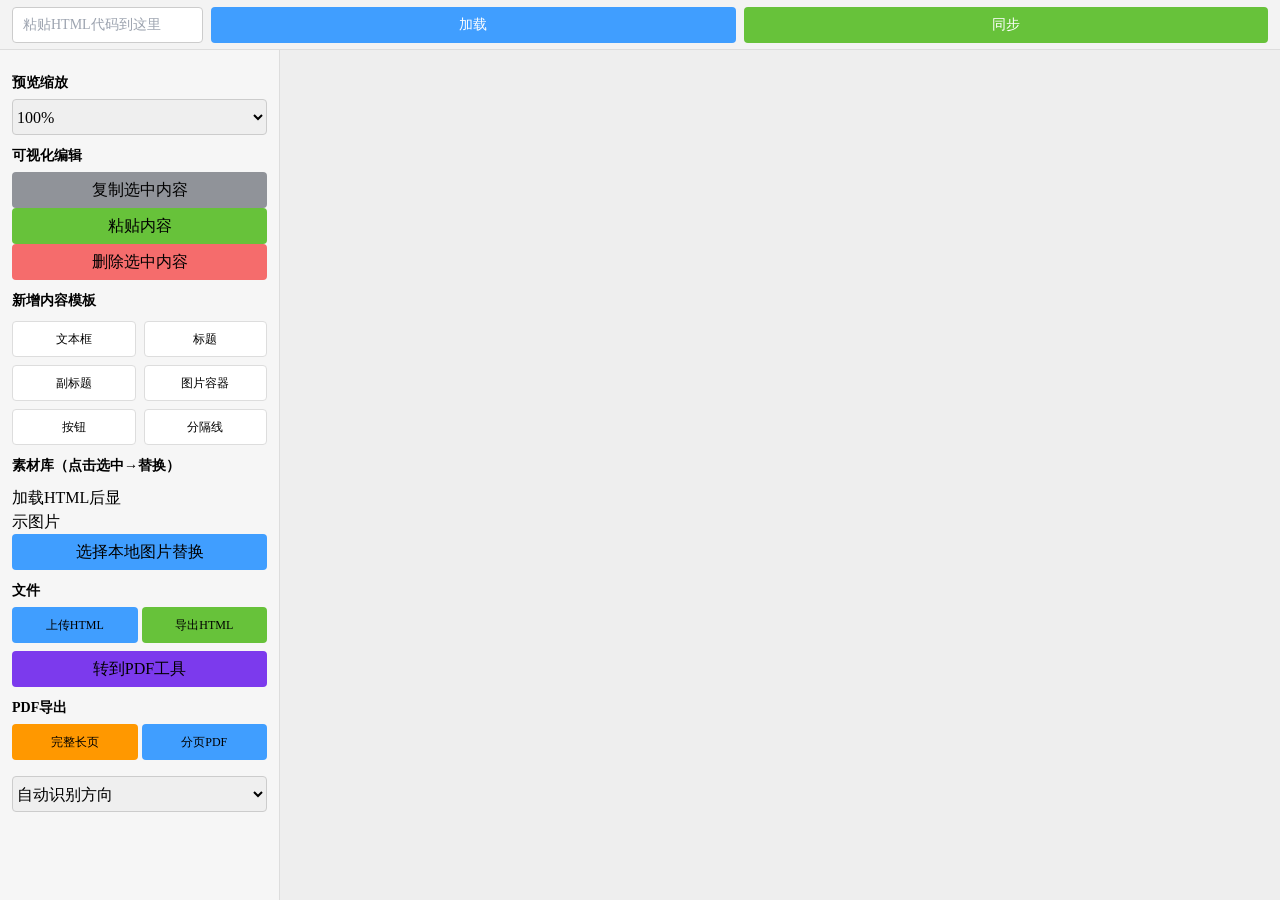
==== editor-en.html @ eacff860 "feat: 中英文首页 tab 切换，to-pdf 页面同步更新" ====
<!DOCTYPE html>
<html lang="en">
<head>
<meta charset="UTF-8">
<meta name="viewport" content="width=device-width, initial-scale=1.0">
<title>HTML Editor</title>
<!-- 新增Tailwind CSS CDN支持 -->
<script src="lib/tailwind.js"></script>
<link href="fonts/google-fonts.css" rel="stylesheet"/>
<link href="fonts/material-icons.css" rel="stylesheet"/>
<script src="lib/html2canvas.min.js"></script>
<script src="lib/jspdf.umd.min.js"></script>
<style>
* {margin:0;padding:0;box-sizing:border-box;}
html,body {height:100%;font-family:Microsoft YaHei;overflow:hidden;}

.top-bar {
  position: fixed;
  top: 0;
  left: 0;
  right: 0;
  height: 50px;
  background: #f3f3f3;
  border-bottom: 1px solid #ddd;
  display: flex;
  align-items: center;
  padding: 0 12px;
  gap: 8px;
  z-index: 10;
}
#htmlInput {
  flex: 1;
  height: 36px;
  padding: 0 10px;
  border: 1px solid #ccc;
  border-radius: 4px;
  font-size: 14px;
}
.btn {
  height: 36px;
  padding: 0 14px;
  border: none;
  border-radius: 4px;
  color: white;
  cursor: pointer;
  font-size: 14px;
}
.btn-load { background: #409eff; }
.btn-sync { background: #67c23a; }

.main {
  display: flex;
  height: calc(100vh - 50px);
  margin-top: 50px;
  overflow: hidden;
}

.left {
  width: 280px;
  background: #f6f6f6;
  border-right: 1px solid #ddd;
  padding: 12px;
  overflow-y: auto;
  flex-shrink: 0;
}
.tit {
  font-weight: bold;
  margin: 10px 0 6px;
  font-size: 14px;
}
select, button {
  width: 100%;
  height: 36px;
  border-radius: 4px;
  border: 1px solid #ccc;
  margin-bottom: 8px;
}
button {
  color: white;
  border: none;
  cursor: pointer;
}
.btn-primary { background: #409eff; }
.btn-success { background: #67c23a; }
.btn-warning { background: #ff9800; }
.btn-danger { background: #f56c6c; }
.btn-copy { background: #909399; }
.btn-gopdf { background: #7c3aed; }
.btn-file {
  display: flex;
  gap: 4px;
  margin-bottom: 8px;
}
.btn-file button {
  width: 50%;
  font-size: 12px;
  padding: 0;
}
.btn-pdf-option {
  display: flex;
  gap: 4px;
  margin-bottom: 8px;
}
.btn-pdf-option button {
  width: 50%;
  font-size: 12px;
  padding: 0;
}

.imgs {
  display: grid;
  grid-template-columns: 1fr 1fr;
  gap: 6px;
  margin-top: 10px;
}
.thumb {
  width: 100%;
  aspect-ratio: 16/9;
  object-fit: cover;
  border-radius: 4px;
  cursor: pointer;
  border: 2px solid transparent;
}
.thumb.active {
  border-color: #409eff;
}

.template-list {
  display: grid;
  grid-template-columns: 1fr 1fr;
  gap: 8px;
  margin-top: 10px;
}
.template-item {
  padding: 8px;
  background: white;
  border: 1px solid #ddd;
  border-radius: 4px;
  text-align: center;
  cursor: pointer;
  font-size: 12px;
}
.template-item:hover {
  border-color: #409eff;
  background: #ecf5ff;
}

.right {
  flex: 1;
  background: #eee;
  padding: 20px;
  overflow: auto !important;
  display: block;
  position: relative;
}
#stage-container {
  width: fit-content;
  min-width: 100%;
  display: flex;
  justify-content: center;
}
#stage {
  background: #fff;
  transform-origin: top left !important;
  position: relative;
  box-shadow: 0 2px 10px rgba(0,0,0,0.1);
  overflow: visible !important;
  width: fit-content !important;
  height: fit-content !important;
}

#stage [contenteditable]::selection,
#stage ::selection {
  background: rgba(64, 158, 255, 0.2);
}
#stage .selected-element {
  outline: 2px dashed #409eff !important;
  position: relative;
  cursor: move;
}

#file {display: none;}
#htmlFile {display: none;}
.loading-mask {
  position: fixed;
  top: 0;
  left: 0;
  width: 100%;
  height: 100%;
  background: rgba(0,0,0,0.5);
  display: flex;
  align-items: center;
  justify-content: center;
  color: white;
  font-size: 18px;
  z-index: 9999;
  display: none;
}

#stage,
#stage *[contenteditable="true"],
#stage *:focus,
#stage *::selection {
    outline: none !important;
    border-color: transparent !important;
    box-shadow: none !important;
    -webkit-tap-highlight-color: transparent !important;
    caret-color: #333 !important;
}

#stage .material-icons {
    width: 1em !important;
    direction: rtl !important;
    font-family: 'Material Icons' !important;
}
#stage .title-font {
    font-family: "Source Code Pro", monospace !important;
}
#stage .subtitle-font {
    font-family: "Roboto Flex", sans-serif !important;
}
#stage .ppt-slide {
    width: 1280px !important;
    height: 720px !important;
    margin: 0 auto !important;
    box-sizing: border-box !important;
    position: relative !important;
}
</style>
</head>
<body>

<div class="top-bar">
  <input id="htmlInput" placeholder="粘贴HTML代码到这里">
  <button class="btn btn-load" id="loadBtn">加载</button>
  <button class="btn btn-sync" id="syncBtn">同步</button>
</div>

<div class="loading-mask" id="loadingMask">
  <div>
    <div>正在生成PDF...</div>
    <div style="font-size:14px;margin-top:10px;">请不要关闭页面</div>
  </div>
</div>

<div class="main">
  <div class="left">
    <div class="tit">预览缩放</div>
    <select id="zoom">
      <option value="0.3">30%</option>
      <option value="0.5">50%</option>
      <option value="0.7">70%</option>
      <option value="0.8">80%</option>
      <option value="1" selected>100%</option>
      <option value="fit">自动适应窗口</option>
    </select>

    <div class="tit">可视化编辑</div>
    <button class="btn-copy" id="copyBtn">复制选中内容</button>
    <button class="btn-success" id="pasteBtn">粘贴内容</button>
    <button class="btn-danger" id="deleteBtn">删除选中内容</button>

    <div class="tit">新增内容模板</div>
    <div class="template-list" id="templateList">
      <div class="template-item" data-type="text">文本框</div>
      <div class="template-item" data-type="title">标题</div>
      <div class="template-item" data-type="subtitle">副标题</div>
      <div class="template-item" data-type="image">图片容器</div>
      <div class="template-item" data-type="button">按钮</div>
      <div class="template-item" data-type="divider">分隔线</div>
    </div>

    <div class="tit">素材库（点击选中→替换）</div>
    <div class="imgs" id="imgList">加载HTML后显示图片</div>

    <button class="btn-primary" id="replace">选择本地图片替换</button>

    <div class="tit">文件</div>
    <div class="btn-file">
      <button class="btn-primary" id="uploadHtmlBtn">上传HTML</button>
      <button class="btn-success" id="downloadHtmlBtn">导出HTML</button>
    </div>
    <input type="file" id="htmlFile" accept=".html,.htm,.txt">

    <button class="btn-gopdf" id="goPdfBtn">转到PDF工具</button>

    <div class="tit">PDF导出</div>
    <div class="btn-pdf-option">
      <button class="btn-warning" id="pdfLongBtn">完整长页</button>
      <button class="btn-primary" id="pdfPageBtn">分页PDF</button>
    </div>
    <select id="pdfOrientation" class="mt-2">
      <option value="auto">自动识别方向</option>
      <option value="portrait">纵向</option>
      <option value="landscape">横向</option>
    </select>

    <input type="file" id="file" accept="image/*">
  </div>

  <div class="right">
    <div id="stage-container">
      <div id="stage" contenteditable="true"></div>
    </div>
  </div>
</div>

<script>
const { jsPDF } = window.jspdf;
const stage = document.getElementById('stage');
const stageContainer = document.getElementById('stage-container');
const htmlInput = document.getElementById('htmlInput');
const loadBtn = document.getElementById('loadBtn');
const syncBtn = document.getElementById('syncBtn');
const zoom = document.getElementById('zoom');
const imgList = document.getElementById('imgList');
const replace = document.getElementById('replace');
const file = document.getElementById('file');
const copyBtn = document.getElementById('copyBtn');
const pasteBtn = document.getElementById('pasteBtn');
const deleteBtn = document.getElementById('deleteBtn');
const templateList = document.getElementById('templateList');
const pdfLongBtn = document.getElementById('pdfLongBtn');
const pdfPageBtn = document.getElementById('pdfPageBtn');
const loadingMask = document.getElementById('loadingMask');
const pdfOrientation = document.getElementById('pdfOrientation');
const uploadHtmlBtn = document.getElementById('uploadHtmlBtn');
const downloadHtmlBtn = document.getElementById('downloadHtmlBtn');
const htmlFile = document.getElementById('htmlFile');
const goPdfBtn = document.getElementById('goPdfBtn');

let selectedImg = null;
let imgUrls = [];
let copiedHtml = '';
let selectedElement = null;

let isDragging = false;
let baseX = 0, baseY = 0;
let offsetX = 0, offsetY = 0;
let isEditing = false;

function initStageEvents() {
  stage.addEventListener('click', (e) => {
    if (isDragging) return;
    if (selectedElement) {
      selectedElement.classList.remove('selected-element');
    }
    if (e.target !== stage) {
      selectedElement = e.target;
      selectedElement.classList.add('selected-element');
      e.stopPropagation();
    } else {
      selectedElement = null;
    }
  });

  stage.addEventListener('dblclick', (e) => {
    e.stopPropagation();
    e.preventDefault();
    if (selectedElement) {
      selectedElement.classList.remove('selected-element');
      selectedElement = null;
    }
    isEditing = true;
    e.target.contentEditable = true;
    e.target.focus();
    const range = document.createRange();
    const sel = window.getSelection();
    range.selectNodeContents(e.target);
    range.collapse(true);
    sel.removeAllRanges();
    sel.addRange(range);
  });

  stage.addEventListener('mousedown', (e) => {
    if (!selectedElement || e.target !== selectedElement) return;
    if (isEditing) return;
    isDragging = true;
    selectedElement.style.position = 'relative';
    baseX = e.clientX;
    baseY = e.clientY;
    e.preventDefault();
  });

  document.addEventListener('mousemove', (e) => {
    if (!isDragging || !selectedElement) return;
    const dx = e.clientX - baseX;
    const dy = e.clientY - baseY;
    selectedElement.style.left = (offsetX + dx) + 'px';
    selectedElement.style.top = (offsetY + dy) + 'px';
  });

  document.addEventListener('mouseup', () => {
    if (isDragging && selectedElement) {
      offsetX = parseInt(selectedElement.style.left || 0);
      offsetY = parseInt(selectedElement.style.top || 0);
    }
    isDragging = false;
    isEditing = false;
  });

  stage.addEventListener('dragstart', (e) => {
    e.preventDefault();
  });

  stage.addEventListener('blur', () => {
    isEditing = false;
  });
}

function getRealContentSize() {
  const clone = stage.cloneNode(true);
  clone.style.visibility = 'hidden';
  clone.style.position = 'absolute';
  clone.style.transform = 'none';
  clone.style.top = '-9999px';
  clone.style.left = '-9999px';
  clone.style.width = 'auto';
  clone.style.height = 'auto';
  document.body.appendChild(clone);
  const rect = clone.getBoundingClientRect();
  const w = Math.ceil(rect.width);
  const h = Math.ceil(rect.height);
  document.body.removeChild(clone);
  return { width: w, height: h };
}

function getPDFOrientation(contentSize) {
  const selected = pdfOrientation.value;
  if (selected !== 'auto') return selected;
  return contentSize.width > contentSize.height ? 'landscape' : 'portrait';
}

function updateZoom() {
  const z = zoom.value;
  const { width: cw, height: ch } = getRealContentSize();
  const wrap = document.querySelector('.right');
  const pw = wrap.clientWidth - 40;
  const ph = wrap.clientHeight - 40;
  let scale = 1;
  if (z === 'fit') {
    const s1 = pw / cw;
    const s2 = ph / ch;
    scale = Math.min(s1, s2);
    scale = Math.max(scale, 0.1);
  } else {
    scale = parseFloat(z);
  }
  stage.style.transform = `scale(${scale})`;
  stageContainer.style.width = `${cw * scale}px`;
  stageContainer.style.height = `${ch * scale}px`;
}

loadBtn.onclick = () => {
  let htmlContent = htmlInput.value.trim();
  if (htmlContent.includes('<html') || htmlContent.includes('<head')) {
    const tempDiv = document.createElement('div');
    tempDiv.innerHTML = htmlContent;
    const bodyContent = tempDiv.querySelector('body')?.innerHTML || htmlContent;
    stage.innerHTML = bodyContent;
    stage.querySelectorAll('.material-icons').forEach(el => {
      el.style.fontFamily = 'Material Icons !important';
    });
  } else {
    stage.innerHTML = htmlContent;
  }
  setTimeout(() => {
    scanImages();
    updateZoom();
  }, 100);
};

syncBtn.onclick = () => {
  htmlInput.value = stage.innerHTML;
};

zoom.onchange = updateZoom;

copyBtn.onclick = () => {
  if (!selectedElement) return alert('请选中内容');
  copiedHtml = selectedElement.outerHTML;
  navigator.clipboard.writeText(copiedHtml).then(() => alert('复制成功'));
};

pasteBtn.onclick = () => {
  if (!copiedHtml) return alert('请先复制');
  const temp = document.createElement('div');
  temp.innerHTML = copiedHtml;
  if (selectedElement) selectedElement.after(temp.firstChild);
  else stage.appendChild(temp.firstChild);
  setTimeout(updateZoom, 200);
};

deleteBtn.onclick = () => {
  if (!selectedElement) return alert('请选中内容');
  selectedElement.remove();
  selectedElement = null;
  setTimeout(updateZoom, 200);
};

templateList.onclick = (e) => {
  const t = e.target.dataset.type;
  let html = '';
  if (t === 'text') html = `<div contenteditable style="margin:10px; padding:10px; border:1px solid #ccc; min-height:60px;">文本</div>`;
  if (t === 'title') html = `<h1 contenteditable style="margin:10px;">标题</h1>`;
  if (t === 'subtitle') html = `<h2 contenteditable style="margin:10px;">副标题</h2>`;
  if (t === 'image') html = `<div style="margin:10px;"><img src="https://placeholder.pics/svg/400x225"></div>`;
  if (t === 'button') html = `<button style="margin:10px;">按钮</button>`;
  if (t === 'divider') html = `<hr style="margin:10px 0;">`;
  const temp = document.createElement('div');
  temp.innerHTML = html;
  stage.appendChild(temp.firstChild);
  setTimeout(updateZoom, 200);
};

function scanImages() {
  const set = new Set();
  imgList.innerHTML = '';
  imgUrls = [];
  stage.querySelectorAll('img').forEach(i => { set.add(i.src); imgUrls.push({type:'img', el:i, src:i.src}); });
  stage.querySelectorAll('*').forEach(i => {
    const bg = getComputedStyle(i).backgroundImage;
    const m = bg.match(/url\(["']?(.*?)["']?\)/);
    if (m && m[1]) { set.add(m[1]); imgUrls.push({type:'bg', el:i, src:m[1]}); }
  });
  Array.from(set).forEach(src => {
    const img = document.createElement('img');
    img.className = 'thumb';
    img.src = src;
    img.onclick = () => {
      document.querySelectorAll('.thumb').forEach(i=>i.classList.remove('active'));
      img.classList.add('active');
      selectedImg = imgUrls.find(u=>u.src === src);
    };
    imgList.appendChild(img);
  });
}

replace.onclick = () => { if (selectedImg) file.click(); else alert('请选图片'); };
file.onchange = (e) => {
  if (!selectedImg) return;
  const url = URL.createObjectURL(e.target.files[0]);
  if (selectedImg.type === 'img') selectedImg.el.src = url;
  if (selectedImg.type === 'bg') selectedImg.el.style.backgroundImage = `url(${url})`;
  setTimeout(() => { scanImages(); updateZoom(); }, 200);
};

// 上传HTML
uploadHtmlBtn.onclick = () => htmlFile.click();
htmlFile.onchange = (e) => {
  const file = e.target.files[0];
  if (!file) return;
  const reader = new FileReader();
  reader.onload = (evt) => {
    htmlInput.value = evt.target.result;
    loadBtn.click();
  };
  reader.readAsText(file);
  htmlFile.value = '';
};

// 导出HTML
downloadHtmlBtn.onclick = () => {
  const html = `<!DOCTYPE html>\n<html lang="en">\n<head>\n  <meta charset="UTF-8">\n  <meta name="viewport" content="width=device-width, initial-scale=1.0">\n  <title>导出文档</title>\n</head>\n<body>\n${stage.innerHTML}\n</body>\n</html>`;
  const blob = new Blob([html], { type: 'text/html;charset=utf-8' });
  const url = URL.createObjectURL(blob);
  const a = document.createElement('a');
  a.href = url; a.download = 'exported.html';
  document.body.appendChild(a); a.click();
  document.body.removeChild(a);
  URL.revokeObjectURL(url);
};

// 跳转到PDF工具
goPdfBtn.onclick = () => {
  htmlInput.value = stage.innerHTML;
  const fullHtml = '<!DOCTYPE html>\n<html><head><meta charset="UTF-8"><base href="/html-tools/"></head><body>' + stage.innerHTML + '</body></html>';
  try {
    localStorage.setItem('pdf_export_html', fullHtml);
  } catch(e) {}
  window.open('/html-tools/html2pdf.html', '_blank');
};

// PDF导出
async function exportPDF(isLong) {
  loadingMask.style.display = 'flex';
  try {
    const oriTransform = stage.style.transform;
    const oriWidth = stage.style.width;
    const oriHeight = stage.style.height;
    stage.style.transform = 'none';
    stage.style.width = 'auto';
    stage.style.height = 'auto';
    await new Promise(resolve => requestAnimationFrame(resolve));
    await new Promise(resolve => setTimeout(resolve, 200));
    const contentSize = getRealContentSize();
    const orientation = getPDFOrientation(contentSize);
    const canvas = await html2canvas(stage, {
      scale: 3,
      useCORS: true,
      backgroundColor: '#ffffff',
      width: contentSize.width,
      height: contentSize.height,
      x: 0,
      y: 0,
      scrollX: 0,
      scrollY: 0,
      windowWidth: contentSize.width,
      windowHeight: contentSize.height,
      ignoreElements: e => e.classList.contains('edit-hint'),
      logging: false,
      letterRendering: true,
      allowTaint: true,
      imageTimeout: 15000,
      removeContainer: true
    });
    stage.style.transform = oriTransform;
    stage.style.width = oriWidth;
    stage.style.height = oriHeight;

    const filename = isLong ? '完整长页.pdf' : '分页PDF.pdf';
    const pdf = isLong
      ? new jsPDF({ orientation, unit: 'px', format: [contentSize.width, contentSize.height] })
      : new jsPDF({ orientation, unit: 'mm', format: 'a4' });
    
    if (isLong) {
      pdf.addImage(canvas, 'PNG', 0, 0, contentSize.width, contentSize.height, '', 'FAST');
    } else {
      const pageWidth = pdf.internal.pageSize.getWidth();
      const pageHeight = pdf.internal.pageSize.getHeight();
      const imgWidth = pageWidth - 10;
      const imgHeight = (canvas.height * imgWidth) / canvas.width;
      let currentHeight = 0;
      let pageNum = 1;
      while (currentHeight < imgHeight) {
        if (pageNum > 1) pdf.addPage();
        const remainingHeight = imgHeight - currentHeight;
        const renderHeight = Math.min(pageHeight - 10, remainingHeight);
        pdf.addImage(canvas, 'PNG', 5, 5, imgWidth, imgHeight, '', 'FAST', 0, currentHeight * (canvas.height / imgHeight), imgWidth * (canvas.width / imgWidth), renderHeight * (canvas.height / imgHeight));
        currentHeight += renderHeight;
        pageNum++;
      }
    }
    
    // 替换 Adobe 标识后下载
    const buf = pdf.output('arraybuffer');
    const bytes = new Uint8Array(buf);
    const search = new TextEncoder().encode('/Registry (Adobe)');
    const replace = new TextEncoder().encode('/Registry (Generic)');
    if (search.length === replace.length) {
      for (let i = 0; i <= bytes.length - search.length; i++) {
        let match = true;
        for (let j = 0; j < search.length; j++) {
          if (bytes[i + j] !== search[j]) { match = false; break; }
        }
        if (match) {
          for (let j = 0; j < replace.length; j++) bytes[i + j] = replace[j];
        }
      }
    }
    const blob = new Blob([bytes], { type: 'application/pdf' });
    const url = URL.createObjectURL(blob);
    const a = document.createElement('a');
    a.href = url; a.download = filename;
    document.body.appendChild(a); a.click();
    document.body.removeChild(a);
    URL.revokeObjectURL(url);
    alert('PDF导出成功！');
  } catch (error) {
    console.error('PDF导出失败:', error);
    alert(`PDF导出失败：${error.message}`);
  } finally {
    loadingMask.style.display = 'none';
  }
}

pdfLongBtn.onclick = () => exportPDF(true);
pdfPageBtn.onclick = () => exportPDF(false);

window.addEventListener('resize', () => {
  if (zoom.value === 'fit') updateZoom();
});

new MutationObserver(() => {
  setTimeout(updateZoom, 100);
}).observe(stage, { childList: true, subtree: true, attributes: true });

window.onload = () => {
  initStageEvents();
  updateZoom();
  if (window.tailwind) {
    tailwind.config = {
      theme: {
        extend: {
          fontFamily: {
            'noto': ['Noto Sans SC', 'sans-serif'],
            'source-code': ['Source Code Pro', 'monospace'],
            'roboto': ['Roboto Flex', 'sans-serif']
          }
        }
      }
    }
  }
};
</script>
</body>
</html>
---- fonts/google-fonts.css ----
@font-face {
  font-family: 'Noto Sans SC';
  font-style: normal;
  font-weight: 300;
  font-display: swap;
  src: url(fonts/NotoSansSC-Light.ttf) format('truetype');
}
@font-face {
  font-family: 'Noto Sans SC';
  font-style: normal;
  font-weight: 400;
  font-display: swap;
  src: url(fonts/NotoSansSC-Regular.ttf) format('truetype');
}
@font-face {
  font-family: 'Noto Sans SC';
  font-style: normal;
  font-weight: 500;
  font-display: swap;
  src: url(fonts/NotoSansSC-Medium.ttf) format('truetype');
}
@font-face {
  font-family: 'Noto Sans SC';
  font-style: normal;
  font-weight: 700;
  font-display: swap;
  src: url(fonts/NotoSansSC-Bold.ttf) format('truetype');
}
@font-face {
  font-family: 'Noto Sans SC';
  font-style: normal;
  font-weight: 900;
  font-display: swap;
  src: url(fonts/NotoSansSC-Black.ttf) format('truetype');
}
@font-face {
  font-family: 'Roboto Flex';
  font-style: normal;
  font-weight: 400;
  font-stretch: normal;
  font-display: swap;
  src: url(fonts/RobotoFlex-Regular.ttf) format('truetype');
}
@font-face {
  font-family: 'Roboto Flex';
  font-style: normal;
  font-weight: 500;
  font-stretch: normal;
  font-display: swap;
  src: url(fonts/RobotoFlex-Regular.ttf) format('truetype');
}
@font-face {
  font-family: 'Roboto Flex';
  font-style: normal;
  font-weight: 600;
  font-stretch: normal;
  font-display: swap;
  src: url(fonts/RobotoFlex-Regular.ttf) format('truetype');
}
@font-face {
  font-family: 'Source Code Pro';
  font-style: normal;
  font-weight: 400;
  font-display: swap;
  src: url(fonts/SourceCodePro-Regular.ttf) format('truetype');
}
@font-face {
  font-family: 'Source Code Pro';
  font-style: normal;
  font-weight: 600;
  font-display: swap;
  src: url(fonts/SourceCodePro-SemiBold.ttf) format('truetype');
}
@font-face {
  font-family: 'Source Code Pro';
  font-style: normal;
  font-weight: 700;
  font-display: swap;
  src: url(fonts/SourceCodePro-Bold.ttf) format('truetype');
}
---- fonts/material-icons.css ----
@font-face {
  font-family: 'Material Icons';
  font-style: normal;
  font-weight: 400;
  src: url(fonts/MaterialIcons-Regular.ttf) format('truetype');
}

.material-icons {
  font-family: 'Material Icons';
  font-weight: normal;
  font-style: normal;
  font-size: 24px;
  line-height: 1;
  letter-spacing: normal;
  text-transform: none;
  display: inline-block;
  white-space: nowrap;
  word-wrap: normal;
  direction: ltr;
}
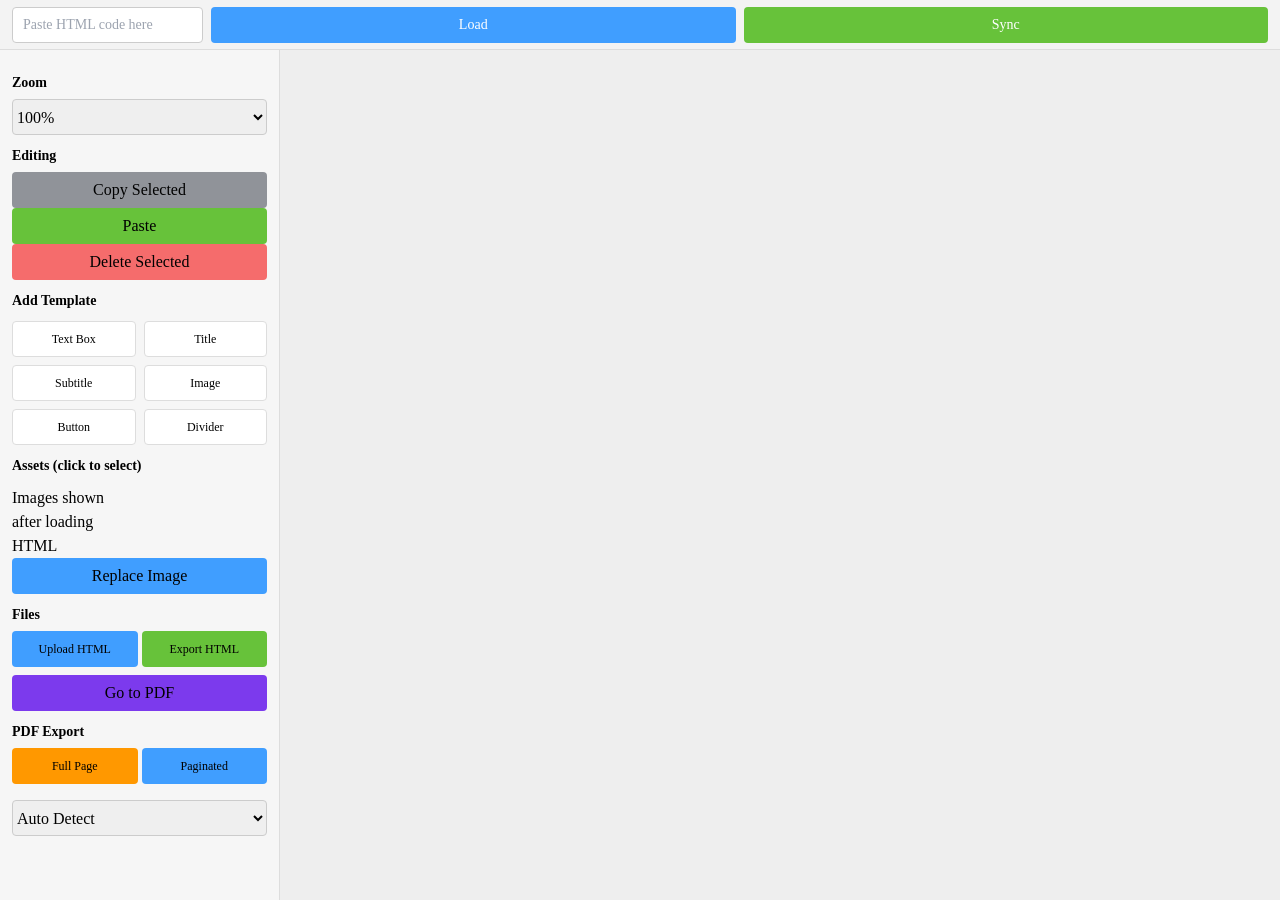
==== commit 8771b4d5: "fix: 完整中英文翻译 editor-en 和 to-pdf-en" ====
--- a/editor-en.html
+++ b/editor-en.html
@@ -231,21 +231,21 @@
 <body>
 
 <div class="top-bar">
-  <input id="htmlInput" placeholder="粘贴HTML代码到这里">
-  <button class="btn btn-load" id="loadBtn">加载</button>
-  <button class="btn btn-sync" id="syncBtn">同步</button>
+  <input id="htmlInput" placeholder="Paste HTML code here">
+  <button class="btn btn-load" id="loadBtn">Load</button>
+  <button class="btn btn-sync" id="syncBtn">Sync</button>
 </div>
 
 <div class="loading-mask" id="loadingMask">
   <div>
-    <div>正在生成PDF...</div>
-    <div style="font-size:14px;margin-top:10px;">请不要关闭页面</div>
+    <div>Generating PDF...</div>
+    <div style="font-size:14px;margin-top:10px;">Please wait...</div>
   </div>
 </div>
 
 <div class="main">
   <div class="left">
-    <div class="tit">预览缩放</div>
+    <div class="tit">Zoom</div>
     <select id="zoom">
       <option value="0.3">30%</option>
       <option value="0.5">50%</option>
@@ -255,44 +255,44 @@
       <option value="fit">自动适应窗口</option>
     </select>
 
-    <div class="tit">可视化编辑</div>
-    <button class="btn-copy" id="copyBtn">复制选中内容</button>
-    <button class="btn-success" id="pasteBtn">粘贴内容</button>
-    <button class="btn-danger" id="deleteBtn">删除选中内容</button>
-
-    <div class="tit">新增内容模板</div>
+    <div class="tit">Editing</div>
+    <button class="btn-copy" id="copyBtn">Copy Selected</button>
+    <button class="btn-success" id="pasteBtn">Paste</button>
+    <button class="btn-danger" id="deleteBtn">Delete Selected</button>
+
+    <div class="tit">Add Template</div>
     <div class="template-list" id="templateList">
-      <div class="template-item" data-type="text">文本框</div>
-      <div class="template-item" data-type="title">标题</div>
-      <div class="template-item" data-type="subtitle">副标题</div>
-      <div class="template-item" data-type="image">图片容器</div>
-      <div class="template-item" data-type="button">按钮</div>
-      <div class="template-item" data-type="divider">分隔线</div>
+      <div class="template-item" data-type="text">Text Box</div>
+      <div class="template-item" data-type="title">Title</div>
+      <div class="template-item" data-type="subtitle">Subtitle</div>
+      <div class="template-item" data-type="image">Image</div>
+      <div class="template-item" data-type="button">Button</div>
+      <div class="template-item" data-type="divider">Divider</div>
     </div>
 
-    <div class="tit">素材库（点击选中→替换）</div>
-    <div class="imgs" id="imgList">加载HTML后显示图片</div>
-
-    <button class="btn-primary" id="replace">选择本地图片替换</button>
-
-    <div class="tit">文件</div>
+    <div class="tit">Assets (click to select)</div>
+    <div class="imgs" id="imgList">Images shown after loading HTML</div>
+
+    <button class="btn-primary" id="replace">Replace Image</button>
+
+    <div class="tit">Files</div>
     <div class="btn-file">
-      <button class="btn-primary" id="uploadHtmlBtn">上传HTML</button>
-      <button class="btn-success" id="downloadHtmlBtn">导出HTML</button>
+      <button class="btn-primary" id="uploadHtmlBtn">Upload HTML</button>
+      <button class="btn-success" id="downloadHtmlBtn">Export HTML</button>
     </div>
     <input type="file" id="htmlFile" accept=".html,.htm,.txt">
 
-    <button class="btn-gopdf" id="goPdfBtn">转到PDF工具</button>
-
-    <div class="tit">PDF导出</div>
+    <button class="btn-gopdf" id="goPdfBtn">Go to PDF</button>
+
+    <div class="tit">PDF Export</div>
     <div class="btn-pdf-option">
-      <button class="btn-warning" id="pdfLongBtn">完整长页</button>
-      <button class="btn-primary" id="pdfPageBtn">分页PDF</button>
+      <button class="btn-warning" id="pdfLongBtn">Full Page</button>
+      <button class="btn-primary" id="pdfPageBtn">Paginated</button>
     </div>
     <select id="pdfOrientation" class="mt-2">
-      <option value="auto">自动识别方向</option>
-      <option value="portrait">纵向</option>
-      <option value="landscape">横向</option>
+      <option value="auto">Auto Detect</option>
+      <option value="portrait">Portrait</option>
+      <option value="landscape">Landscape</option>
     </select>
 
     <input type="file" id="file" accept="image/*">
@@ -477,13 +477,13 @@
 zoom.onchange = updateZoom;
 
 copyBtn.onclick = () => {
-  if (!selectedElement) return alert('请选中内容');
+  if (!selectedElement) return alert('Please select content');
   copiedHtml = selectedElement.outerHTML;
-  navigator.clipboard.writeText(copiedHtml).then(() => alert('复制成功'));
+  navigator.clipboard.writeText(copiedHtml).then(() => alert('Copied'));
 };
 
 pasteBtn.onclick = () => {
-  if (!copiedHtml) return alert('请先复制');
+  if (!copiedHtml) return alert('Copy something first');
   const temp = document.createElement('div');
   temp.innerHTML = copiedHtml;
   if (selectedElement) selectedElement.after(temp.firstChild);
@@ -492,7 +492,7 @@
 };
 
 deleteBtn.onclick = () => {
-  if (!selectedElement) return alert('请选中内容');
+  if (!selectedElement) return alert('Please select content');
   selectedElement.remove();
   selectedElement = null;
   setTimeout(updateZoom, 200);
@@ -501,11 +501,11 @@
 templateList.onclick = (e) => {
   const t = e.target.dataset.type;
   let html = '';
-  if (t === 'text') html = `<div contenteditable style="margin:10px; padding:10px; border:1px solid #ccc; min-height:60px;">文本</div>`;
-  if (t === 'title') html = `<h1 contenteditable style="margin:10px;">标题</h1>`;
-  if (t === 'subtitle') html = `<h2 contenteditable style="margin:10px;">副标题</h2>`;
+  if (t === 'text') html = `<div contenteditable style="margin:10px; padding:10px; border:1px solid #ccc; min-height:60px;">Text</div>`;
+  if (t === 'title') html = `<h1 contenteditable style="margin:10px;">Title</h1>`;
+  if (t === 'subtitle') html = `<h2 contenteditable style="margin:10px;">Subtitle</h2>`;
   if (t === 'image') html = `<div style="margin:10px;"><img src="https://placeholder.pics/svg/400x225"></div>`;
-  if (t === 'button') html = `<button style="margin:10px;">按钮</button>`;
+  if (t === 'button') html = `<button style="margin:10px;">Button</button>`;
   if (t === 'divider') html = `<hr style="margin:10px 0;">`;
   const temp = document.createElement('div');
   temp.innerHTML = html;
@@ -536,7 +536,7 @@
   });
 }
 
-replace.onclick = () => { if (selectedImg) file.click(); else alert('请选图片'); };
+replace.onclick = () => { if (selectedImg) file.click(); else alert('Select an image first'); };
 file.onchange = (e) => {
   if (!selectedImg) return;
   const url = URL.createObjectURL(e.target.files[0]);
@@ -545,7 +545,7 @@
   setTimeout(() => { scanImages(); updateZoom(); }, 200);
 };
 
-// 上传HTML
+// Upload HTML
 uploadHtmlBtn.onclick = () => htmlFile.click();
 htmlFile.onchange = (e) => {
   const file = e.target.files[0];
@@ -559,7 +559,7 @@
   htmlFile.value = '';
 };
 
-// 导出HTML
+// Export HTML
 downloadHtmlBtn.onclick = () => {
   const html = `<!DOCTYPE html>\n<html lang="en">\n<head>\n  <meta charset="UTF-8">\n  <meta name="viewport" content="width=device-width, initial-scale=1.0">\n  <title>导出文档</title>\n</head>\n<body>\n${stage.innerHTML}\n</body>\n</html>`;
   const blob = new Blob([html], { type: 'text/html;charset=utf-8' });
@@ -571,7 +571,7 @@
   URL.revokeObjectURL(url);
 };
 
-// 跳转到PDF工具
+// 跳Go to PDF
 goPdfBtn.onclick = () => {
   htmlInput.value = stage.innerHTML;
   const fullHtml = '<!DOCTYPE html>\n<html><head><meta charset="UTF-8"><base href="/html-tools/"></head><body>' + stage.innerHTML + '</body></html>';
@@ -581,7 +581,7 @@
   window.open('/html-tools/html2pdf.html', '_blank');
 };
 
-// PDF导出
+// PDF Export
 async function exportPDF(isLong) {
   loadingMask.style.display = 'flex';
   try {
@@ -618,7 +618,7 @@
     stage.style.width = oriWidth;
     stage.style.height = oriHeight;
 
-    const filename = isLong ? '完整长页.pdf' : '分页PDF.pdf';
+    const filename = isLong ? 'Full Page.pdf' : 'Paginated.pdf';
     const pdf = isLong
       ? new jsPDF({ orientation, unit: 'px', format: [contentSize.width, contentSize.height] })
       : new jsPDF({ orientation, unit: 'mm', format: 'a4' });
@@ -665,10 +665,10 @@
     document.body.appendChild(a); a.click();
     document.body.removeChild(a);
     URL.revokeObjectURL(url);
-    alert('PDF导出成功！');
+    alert('PDF Export成功！');
   } catch (error) {
-    console.error('PDF导出失败:', error);
-    alert(`PDF导出失败：${error.message}`);
+    console.error('PDF Export失败:', error);
+    alert(`PDF Export失败：${error.message}`);
   } finally {
     loadingMask.style.display = 'none';
   }
